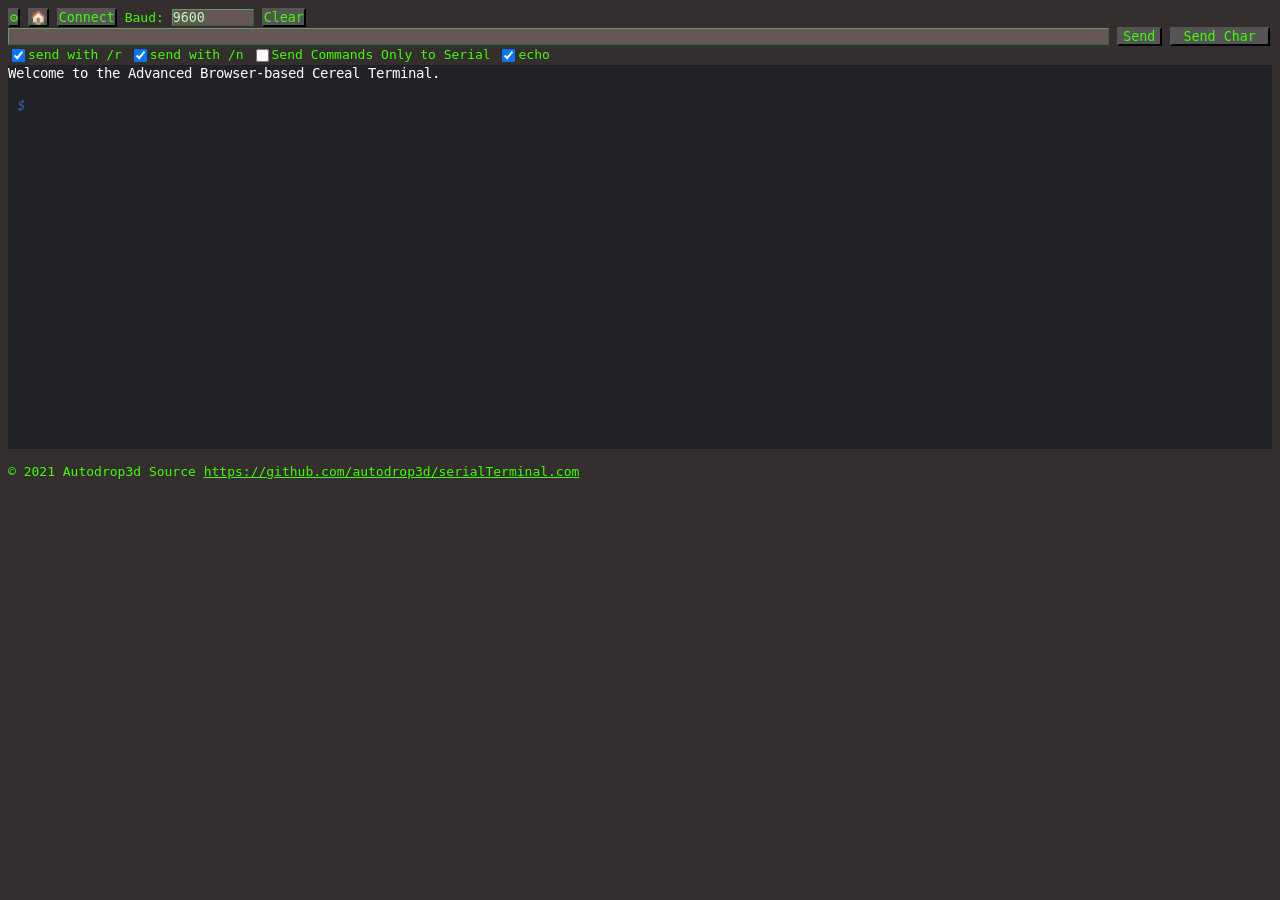
==== advanced_terminal/src/html/index.html @ 2d38317c "Merge pull request #2 from ZanzyTHEbar/advanced-terminal Advanced terminal" ====
<!DOCTYPE HTML>
<html>

<head>
    <link rel="stylesheet" href="../css/xterm.css" />
    <link rel="stylesheet" href="../css/style.css" />
    <script src="../js/lib/xterm.js"></script>
    <meta name="viewport" content="width=device-width, initial-scale=1.0">
    <title>Fastest Serial terminal in your browser for Chrome.</title>
    <meta name="Description" content="Set your baud speed and hit connect.
     A serial terminal that runs with out any plugins in chrome.">
</head>

<body>
    <button class="active" onclick="location.href='../../../settings.html'">&#9881;</button>
    <button class="active" onclick="location.href='../../../index.html'">&#127968;</button>
    <button onclick="connectSerial()">Connect</button>
    Baud:
    <input type="text" id="baud" list="baudList" style="width: 10ch;" onclick="this.value = ''"
        onchange="localStorage.baud = this.value">
    <datalist id="baudList">
        <option value="110">110</option>
        <option value="300">300</option>
        <option value="600">600</option>
        <option value="1200">1200</option>
        <option value="2400">2400</option>
        <option value="4800">4800</option>
        <option value="9600">9600</option>
        <option value="14400">14400</option>
        <option value="19200">19200</option>
        <option value="38400">38400</option>
        <option value="57600">57600</option>
        <option value="115200">115200</option>
        <option value="128000">128000</option>
        <option value="256000">256000</option>
    </datalist>
    <!-- <button onclick="serialResultsDiv.innerHTML = '';">Clear</button> -->
    <button onclick="advancedTerminalClear()">Clear</button>

    <br>
    <input type="text" id="lineToSend" style="width:calc(100% - 165px)">
    <button onclick="sendSerialLine()" style="width:45px">Send</button>
    <button onclick="sendCharacterNumber()" style="width:100px">Send Char</button>
    <br>

    <label for="carriageReturn">
        <input type="checkbox" id="carriageReturn" onclick="localStorage.carriageReturn = this.checked;" checked>send
        with
        /r
    </label>

    <label for="addLine">
        <input type="checkbox" id="addLine" onclick="localStorage.addLine = this.checked;" checked>send with /n
    </label>

    <label for="serialOnlyState">
        <input type="checkbox" id="serialOnlyState" onclick="localStorage.serialOnlyState = this.checked;" unchecked>Send Commands Only to Serial
    </label>

    <label for="echoOn">
        <input type="checkbox" id="echoOn" onclick="localStorage.echoOn = this.checked;" checked>echo
    </label>


    <br>
    <div id="terminal"></div>

    <br> © 2021 Autodrop3d Source <a
        href="https://github.com/autodrop3d/serialTerminal.com">https://github.com/autodrop3d/serialTerminal.com</a>
    <script src="../js/script.js" type="text/javascript"></script>
</body>

</html>
---- advanced_terminal/src/css/xterm.css ----
/**
 * Copyright (c) 2014 The xterm.js authors. All rights reserved.
 * Copyright (c) 2012-2013, Christopher Jeffrey (MIT License)
 * https://github.com/chjj/term.js
 * @license MIT
 *
 * Permission is hereby granted, free of charge, to any person obtaining a copy
 * of this software and associated documentation files (the "Software"), to deal
 * in the Software without restriction, including without limitation the rights
 * to use, copy, modify, merge, publish, distribute, sublicense, and/or sell
 * copies of the Software, and to permit persons to whom the Software is
 * furnished to do so, subject to the following conditions:
 *
 * The above copyright notice and this permission notice shall be included in
 * all copies or substantial portions of the Software.
 *
 * THE SOFTWARE IS PROVIDED "AS IS", WITHOUT WARRANTY OF ANY KIND, EXPRESS OR
 * IMPLIED, INCLUDING BUT NOT LIMITED TO THE WARRANTIES OF MERCHANTABILITY,
 * FITNESS FOR A PARTICULAR PURPOSE AND NONINFRINGEMENT. IN NO EVENT SHALL THE
 * AUTHORS OR COPYRIGHT HOLDERS BE LIABLE FOR ANY CLAIM, DAMAGES OR OTHER
 * LIABILITY, WHETHER IN AN ACTION OF CONTRACT, TORT OR OTHERWISE, ARISING FROM,
 * OUT OF OR IN CONNECTION WITH THE SOFTWARE OR THE USE OR OTHER DEALINGS IN
 * THE SOFTWARE.
 *
 * Originally forked from (with the author's permission):
 *   Fabrice Bellard's javascript vt100 for jslinux:
 *   http://bellard.org/jslinux/
 *   Copyright (c) 2011 Fabrice Bellard
 *   The original design remains. The terminal itself
 *   has been extended to include xterm CSI codes, among
 *   other features.
 */

/**
 *  Default styles for xterm.js
 */

.xterm {
    cursor: text;
    position: relative;
    user-select: none;
    -ms-user-select: none;
    -webkit-user-select: none;
}

.xterm.focus,
.xterm:focus {
    outline: none;
}

.xterm .xterm-helpers {
    position: absolute;
    top: 0;
    /**
     * The z-index of the helpers must be higher than the canvases in order for
     * IMEs to appear on top.
     */
    z-index: 5;
}

.xterm .xterm-helper-textarea {
    padding: 0;
    border: 0;
    margin: 0;
    /* Move textarea out of the screen to the far left, so that the cursor is not visible */
    position: absolute;
    opacity: 0;
    left: -9999em;
    top: 0;
    width: 0;
    height: 0;
    z-index: -5;
    /** Prevent wrapping so the IME appears against the textarea at the correct position */
    white-space: nowrap;
    overflow: hidden;
    resize: none;
}

.xterm .composition-view {
    /* TODO: Composition position got messed up somewhere */
    background: #000;
    color: #FFF;
    display: none;
    position: absolute;
    white-space: nowrap;
    z-index: 1;
}

.xterm .composition-view.active {
    display: block;
}

.xterm .xterm-viewport {
    /* On OS X this is required in order for the scroll bar to appear fully opaque */
    background-color: #000;
    overflow-y: scroll;
    cursor: default;
    position: absolute;
    right: 0;
    left: 0;
    top: 0;
    bottom: 0;
}

.xterm .xterm-screen {
    position: relative;
}

.xterm .xterm-screen canvas {
    position: absolute;
    left: 0;
    top: 0;
}

.xterm .xterm-scroll-area {
    visibility: hidden;
}

.xterm-char-measure-element {
    display: inline-block;
    visibility: hidden;
    position: absolute;
    top: 0;
    left: -9999em;
    line-height: normal;
}

.xterm.enable-mouse-events {
    /* When mouse events are enabled (eg. tmux), revert to the standard pointer cursor */
    cursor: default;
}

.xterm.xterm-cursor-pointer,
.xterm .xterm-cursor-pointer {
    cursor: pointer;
}

.xterm.column-select.focus {
    /* Column selection mode */
    cursor: crosshair;
}

.xterm .xterm-accessibility,
.xterm .xterm-message {
    position: absolute;
    left: 0;
    top: 0;
    bottom: 0;
    right: 0;
    z-index: 10;
    color: transparent;
}

.xterm .live-region {
    position: absolute;
    left: -9999px;
    width: 1px;
    height: 1px;
    overflow: hidden;
}

.xterm-dim {
    opacity: 0.5;
}

.xterm-underline {
    text-decoration: underline;
}

.xterm-strikethrough {
    text-decoration: line-through;
}

.xterm-screen .xterm-decoration-container .xterm-decoration {
	z-index: 6;
	position: absolute;
}

.xterm-decoration-overview-ruler {
    z-index: 7;
    position: absolute;
    top: 0;
    right: 0;
    pointer-events: none;
}

.xterm-decoration-top {
    z-index: 2;
    position: relative;
}
---- advanced_terminal/src/css/style.css ----
* {
  font-family: monospace;
  color: rgb(60, 255, 1);
  padding: 0px;
}

body {
  background-color: #352e2e;
}

button,
datalist {
  background-color: rgb(85, 85, 85);
}

input[type="text"] {
  color: rgb(179, 255, 179);
  background-color: rgb(102, 86, 86);
  border: 1px solid;
  border-color: #696 #363 #363 #696;
}

[type="checkbox"] {
  vertical-align: middle;
}

#serialResults {
  font-family: monospace;
  white-space: pre;
  height: calc(100% - 120px);
  width: calc(100% - 20px);
  border-style: solid;
  overflow: scroll;
  background-color: rgb(88, 92, 92);
  padding: 10px;
  margin: 0px;
}

::-webkit-scrollbar {
  width: 6px;
}

::-webkit-scrollbar-track {
  box-shadow: inset 0 0 5px grey;
  border-radius: 10px;
}

::-webkit-scrollbar-thumb {
  background: #6d7faeb4;
  border-radius: 10px;
}

::-webkit-scrollbar-thumb:hover {
  background: #6d7fae;
}

.settings-pane {
  box-shadow: rgba(0, 0, 0, 0.17) 0px -23px 25px 0px inset,
    rgba(0, 0, 0, 0.15) 0px -36px 30px 0px inset,
    rgba(0, 0, 0, 0.1) 0px -79px 40px 0px inset, rgba(0, 0, 0, 0.06) 0px 2px 1px,
    rgba(0, 0, 0, 0.09) 0px 4px 2px, rgba(0, 0, 0, 0.09) 0px 8px 4px,
    rgba(0, 0, 0, 0.09) 0px 16px 8px, rgba(0, 0, 0, 0.09) 0px 32px 16px;
  transition: 0.3s;
  border-radius: 8px;
  border: 1px solid;
  border-color: #696 #363 #363 #696;
}

.settings-pane:hover {
  box-shadow: rgba(0, 0, 0, 0.56) 0px 22px 70px 4px;
}

.container {
  padding: 2px 16px 16px;
}

.info-note {
  border-left: 6px solid #5053f6;
}

.info-note > p {
  font-weight: bold;
  margin-top: 0px;
  margin-bottom: 0px;
  margin-left: 4px;
  margin-right: 0px;
  padding-top: 0px;
  padding-bottom: 0px;
  padding-left: 10px;
  padding-right: 0px;
}

.info-note > p {
  font-weight: bold;
  margin-top: 0px;
  margin-bottom: 4px;
  margin-right: 0px;
  padding-top: 0px;
  padding-bottom: 10px;
  padding-right: 0px;
}

.info-note-svg {
  fill: #5053f6;
  vertical-align: middle;
}

.info-note-svg > path {
  fill: #5053f6;
}
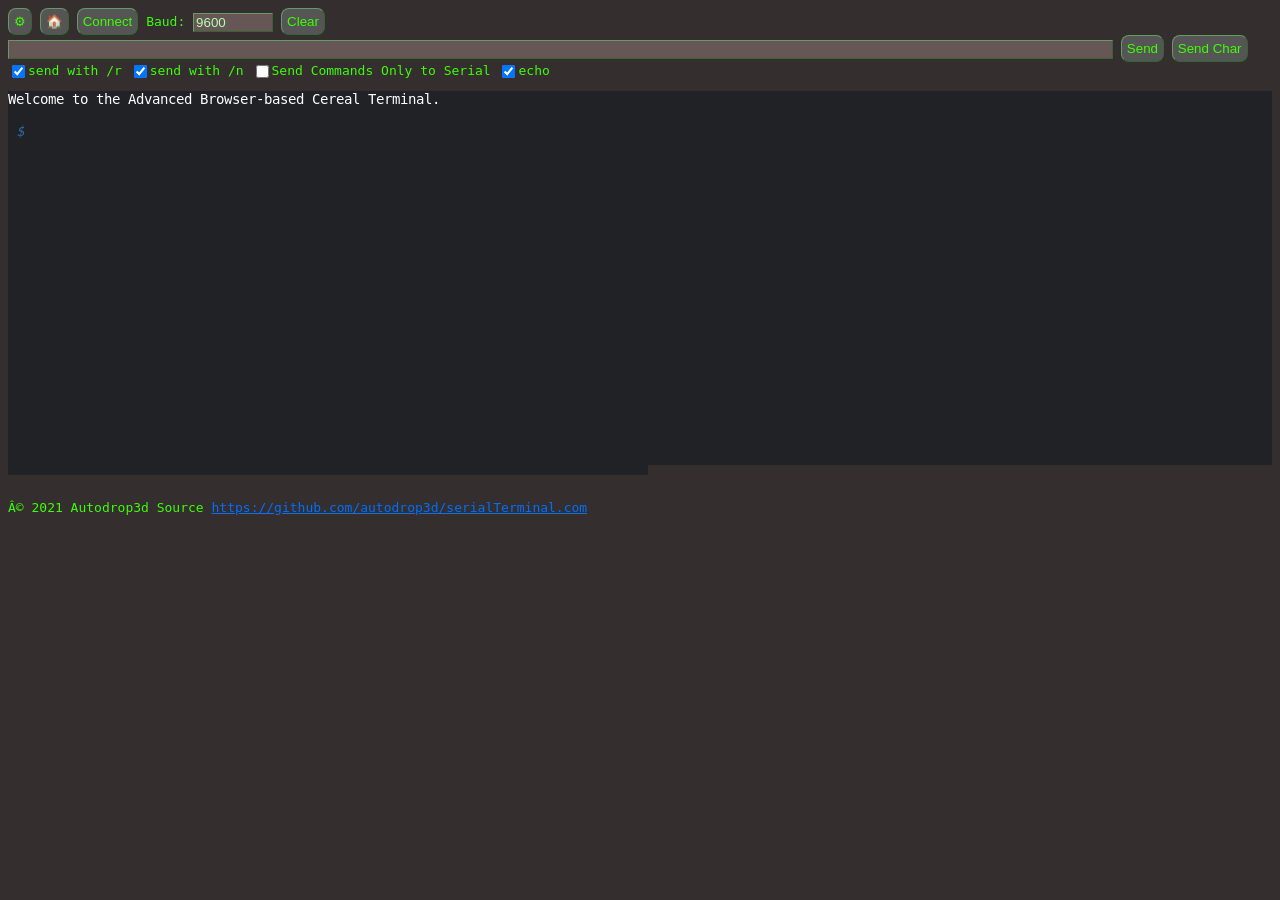
==== commit 9ce3bb7a: "Merge branch 'Autodrop3d:main' into main" ====
--- a/advanced_terminal/src/html/index.html
+++ b/advanced_terminal/src/html/index.html
@@ -5,6 +5,9 @@
     <link rel="stylesheet" href="../css/xterm.css" />
     <link rel="stylesheet" href="../css/style.css" />
     <script src="../js/lib/xterm.js"></script>
+    <script src="https://cdn.jsdelivr.net/npm/bootstrap@5.1.3/dist/js/bootstrap.bundle.min.js"
+        integrity="sha384-ka7Sk0Gln4gmtz2MlQnikT1wXgYsOg+OMhuP+IlRH9sENBO0LRn5q+8nbTov4+1p"
+        crossorigin="anonymous"></script>
     <meta name="viewport" content="width=device-width, initial-scale=1.0">
     <title>Fastest Serial terminal in your browser for Chrome.</title>
     <meta name="Description" content="Set your baud speed and hit connect.
@@ -12,9 +15,9 @@
 </head>
 
 <body>
-    <button class="active" onclick="location.href='../../../settings.html'">&#9881;</button>
-    <button class="active" onclick="location.href='../../../index.html'">&#127968;</button>
-    <button onclick="connectSerial()">Connect</button>
+    <button class="active" style="color: rgb(60, 255, 1);" onclick="location.href='../../../settings.html'">&#9881;</button>
+    <button class="active" style="color: rgb(60, 255, 1);" onclick="location.href='../../../index.html'">&#127968;</button>
+    <button style="color: rgb(60, 255, 1);" onclick="connectSerial()">Connect</button>
     Baud:
     <input type="text" id="baud" list="baudList" style="width: 10ch;" onclick="this.value = ''"
         onchange="localStorage.baud = this.value">
@@ -34,13 +37,13 @@
         <option value="128000">128000</option>
         <option value="256000">256000</option>
     </datalist>
-    <!-- <button onclick="serialResultsDiv.innerHTML = '';">Clear</button> -->
-    <button onclick="advancedTerminalClear()">Clear</button>
+
+    <button style="color: rgb(60, 255, 1);" onclick="advancedTerminalClear()">Clear</button>
 
     <br>
     <input type="text" id="lineToSend" style="width:calc(100% - 165px)">
-    <button onclick="sendSerialLine()" style="width:45px">Send</button>
-    <button onclick="sendCharacterNumber()" style="width:100px">Send Char</button>
+    <button style="color: rgb(60, 255, 1);" onclick="sendSerialLine()" style="width:45px">Send</button>
+    <button style="color: rgb(60, 255, 1);" onclick="sendCharacterNumber()" style="width:100px">Send Char</button>
     <br>
 
     <label for="carriageReturn">
@@ -54,7 +57,8 @@
     </label>
 
     <label for="serialOnlyState">
-        <input type="checkbox" id="serialOnlyState" onclick="localStorage.serialOnlyState = this.checked;" unchecked>Send Commands Only to Serial
+        <input type="checkbox" id="serialOnlyState" onclick="localStorage.serialOnlyState = this.checked;"
+            unchecked>Send Commands Only to Serial
     </label>
 
     <label for="echoOn">
--- a/advanced_terminal/src/css/style.css
+++ b/advanced_terminal/src/css/style.css
@@ -1,11 +1,11 @@
-* {
-  font-family: monospace;
-  color: rgb(60, 255, 1);
-  padding: 0px;
+:root {
+  --form-background-color: #352e2e;
 }
 
 body {
-  background-color: #352e2e;
+  background-color: var(--form-background-color);
+  font-family: monospace;
+  color: rgb(60, 255, 1);
 }
 
 button,
@@ -22,18 +22,6 @@
 
 [type="checkbox"] {
   vertical-align: middle;
-}
-
-#serialResults {
-  font-family: monospace;
-  white-space: pre;
-  height: calc(100% - 120px);
-  width: calc(100% - 20px);
-  border-style: solid;
-  overflow: scroll;
-  background-color: rgb(88, 92, 92);
-  padding: 10px;
-  margin: 0px;
 }
 
 ::-webkit-scrollbar {
@@ -54,16 +42,55 @@
   background: #6d7fae;
 }
 
+body {
+  background-color: #352e2e;
+  font-family: monospace;
+  color: rgb(60, 255, 1);
+  padding: 0px;
+}
+
+button {
+  background-color: rgb(85, 85, 85);
+  border-radius: 8px;
+  border-style: solid;
+  border-color: #696 #363 #363 #696;
+  border-width: 1px;
+  padding: 5px;
+  margin: 0px;
+}
+
+button:hover {
+  background-color: rgb(102, 86, 86);
+}
+
+button:focus {
+  background-color: rgba(102, 86, 86, 0.675);
+}
+
+input[type="text"],
+input[type="number"] {
+  color: rgb(179, 255, 179);
+  background-color: #665656;
+  border: 1px solid;
+  border-color: #696 #363 #363 #696;
+}
+
+[type="checkbox"] {
+  vertical-align: middle;
+}
+
+[type="text"],
+[type="number"] {
+  vertical-align: middle;
+}
+
 .settings-pane {
-  box-shadow: rgba(0, 0, 0, 0.17) 0px -23px 25px 0px inset,
-    rgba(0, 0, 0, 0.15) 0px -36px 30px 0px inset,
-    rgba(0, 0, 0, 0.1) 0px -79px 40px 0px inset, rgba(0, 0, 0, 0.06) 0px 2px 1px,
-    rgba(0, 0, 0, 0.09) 0px 4px 2px, rgba(0, 0, 0, 0.09) 0px 8px 4px,
-    rgba(0, 0, 0, 0.09) 0px 16px 8px, rgba(0, 0, 0, 0.09) 0px 32px 16px;
   transition: 0.3s;
   border-radius: 8px;
   border: 1px solid;
   border-color: #696 #363 #363 #696;
+  background-color: var(--form-background-color);
+  list-style-type: none;
 }
 
 .settings-pane:hover {
@@ -71,7 +98,10 @@
 }
 
 .container {
-  padding: 2px 16px 16px;
+  padding: 16px 16px 16px;
+  background-color: var(--form-background-color);
+  list-style-type: none;
+  border-radius: 8px;
 }
 
 .info-note {
@@ -87,15 +117,7 @@
   padding-top: 0px;
   padding-bottom: 0px;
   padding-left: 10px;
-  padding-right: 0px;
-}
-
-.info-note > p {
-  font-weight: bold;
-  margin-top: 0px;
   margin-bottom: 4px;
-  margin-right: 0px;
-  padding-top: 0px;
   padding-bottom: 10px;
   padding-right: 0px;
 }
@@ -108,3 +130,70 @@
 .info-note-svg > path {
   fill: #5053f6;
 }
+
+div {
+  margin-bottom: 10px;
+}
+
+.checkBoxes label {
+  display: flex;
+  align-items: center;
+  flex-flow: row wrap;
+  padding-right: 15px;
+  padding-left: 9px;
+}
+
+.checkBoxes {
+  display: flex;
+  align-items: center;
+  justify-content: flex-start;
+  flex-flow: row wrap;
+}
+
+.advancedInputs {
+  display: flex;
+  align-items: flex-start;
+  justify-content: flex-start;
+  flex-direction: column;
+}
+
+.advancedInputs > ul {
+  padding: 0px;
+  padding-left: 9px;
+}
+
+.form-row {
+  display: flex;
+  justify-content: flex-end;
+  padding-top: 0.5em;
+}
+
+.form-row > input {
+  flex: 2;
+}
+
+.buttonGroup {
+  display: flex;
+  align-items: flex-start;
+  justify-content: flex-start;
+  flex-flow: row wrap;
+  padding-top: 0.5em;
+  padding-left: 9px;
+  padding-bottom: 10px;
+}
+
+#serialResults {
+  font-family: monospace;
+  white-space: pre;
+  height: calc(100% - 120px);
+  width: calc(100% - 20px);
+  border-style: solid;
+  overflow: scroll;
+  background-color: rgb(88, 92, 92);
+  padding: 10px;
+  margin: 0px;
+}
+
+a {
+  color: rgb(1, 111, 255);
+}
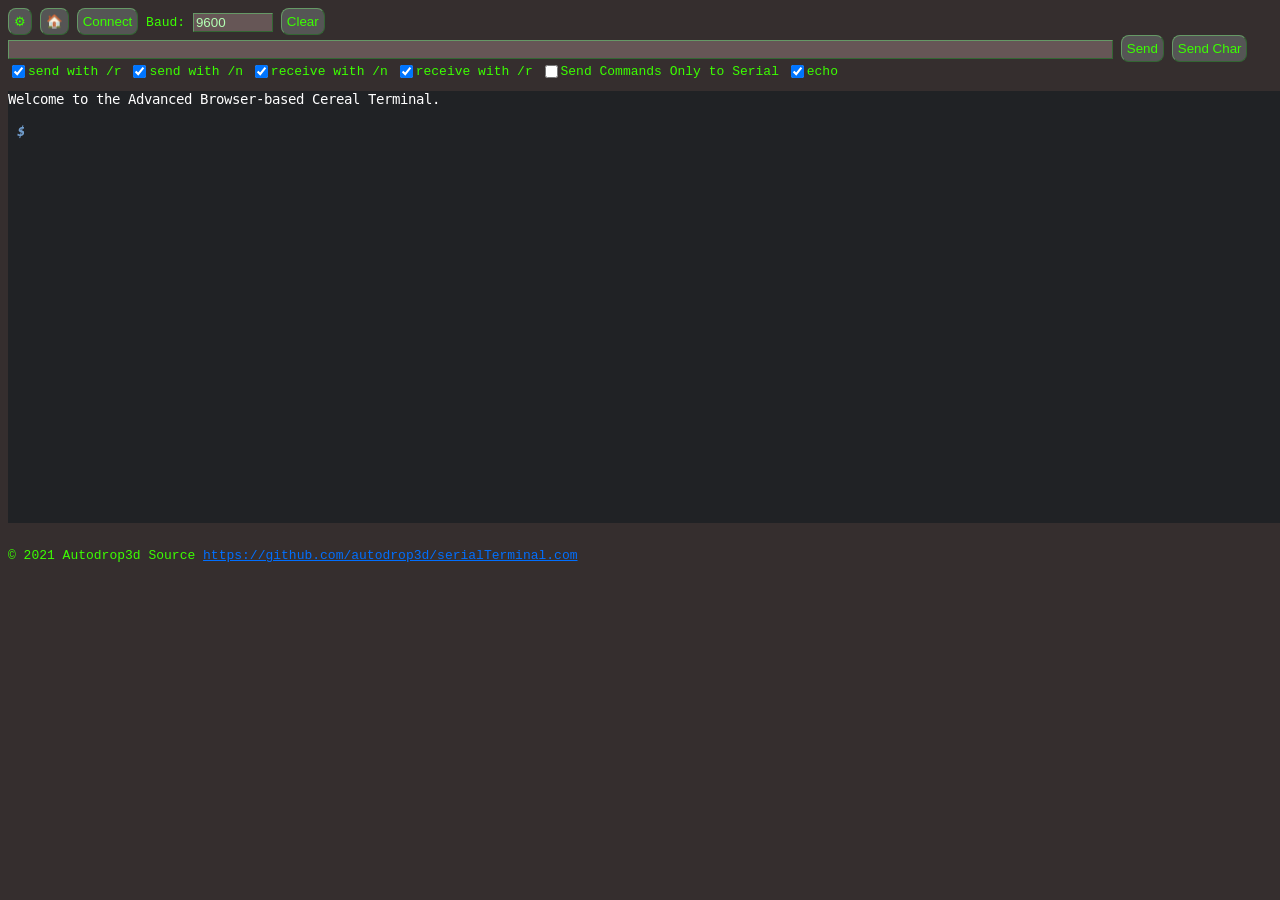
==== commit 15418efb: "update - Fix listenToPort() bug not rendering to console - Begin adding Serial Plotter Source Code(w" ====
--- a/advanced_terminal/src/html/index.html
+++ b/advanced_terminal/src/html/index.html
@@ -5,9 +5,6 @@
     <link rel="stylesheet" href="../css/xterm.css" />
     <link rel="stylesheet" href="../css/style.css" />
     <script src="../js/lib/xterm.js"></script>
-    <script src="https://cdn.jsdelivr.net/npm/bootstrap@5.1.3/dist/js/bootstrap.bundle.min.js"
-        integrity="sha384-ka7Sk0Gln4gmtz2MlQnikT1wXgYsOg+OMhuP+IlRH9sENBO0LRn5q+8nbTov4+1p"
-        crossorigin="anonymous"></script>
     <meta name="viewport" content="width=device-width, initial-scale=1.0">
     <title>Fastest Serial terminal in your browser for Chrome.</title>
     <meta name="Description" content="Set your baud speed and hit connect.
@@ -15,8 +12,10 @@
 </head>
 
 <body>
-    <button class="active" style="color: rgb(60, 255, 1);" onclick="location.href='../../../settings.html'">&#9881;</button>
-    <button class="active" style="color: rgb(60, 255, 1);" onclick="location.href='../../../index.html'">&#127968;</button>
+    <button class="active" style="color: rgb(60, 255, 1);"
+        onclick="location.href='../../../settings.html'">&#9881;</button>
+    <button class="active" style="color: rgb(60, 255, 1);"
+        onclick="location.href='../../../index.html'">&#127968;</button>
     <button style="color: rgb(60, 255, 1);" onclick="connectSerial()">Connect</button>
     Baud:
     <input type="text" id="baud" list="baudList" style="width: 10ch;" onclick="this.value = ''"
@@ -56,6 +55,18 @@
         <input type="checkbox" id="addLine" onclick="localStorage.addLine = this.checked;" checked>send with /n
     </label>
 
+    <label for="addLineInBound">
+        <input type="checkbox" id="addLineInBound" onclick="localStorage.addLineInBound = this.checked;" checked>receive
+        with /n
+    </label>
+
+    <label for="carriageReturnInBound">
+        <input type="checkbox" id="carriageReturnInBound" onclick="localStorage.carriageReturnInBound = this.checked;"
+            checked>receive
+        with
+        /r
+    </label>
+
     <label for="serialOnlyState">
         <input type="checkbox" id="serialOnlyState" onclick="localStorage.serialOnlyState = this.checked;"
             unchecked>Send Commands Only to Serial
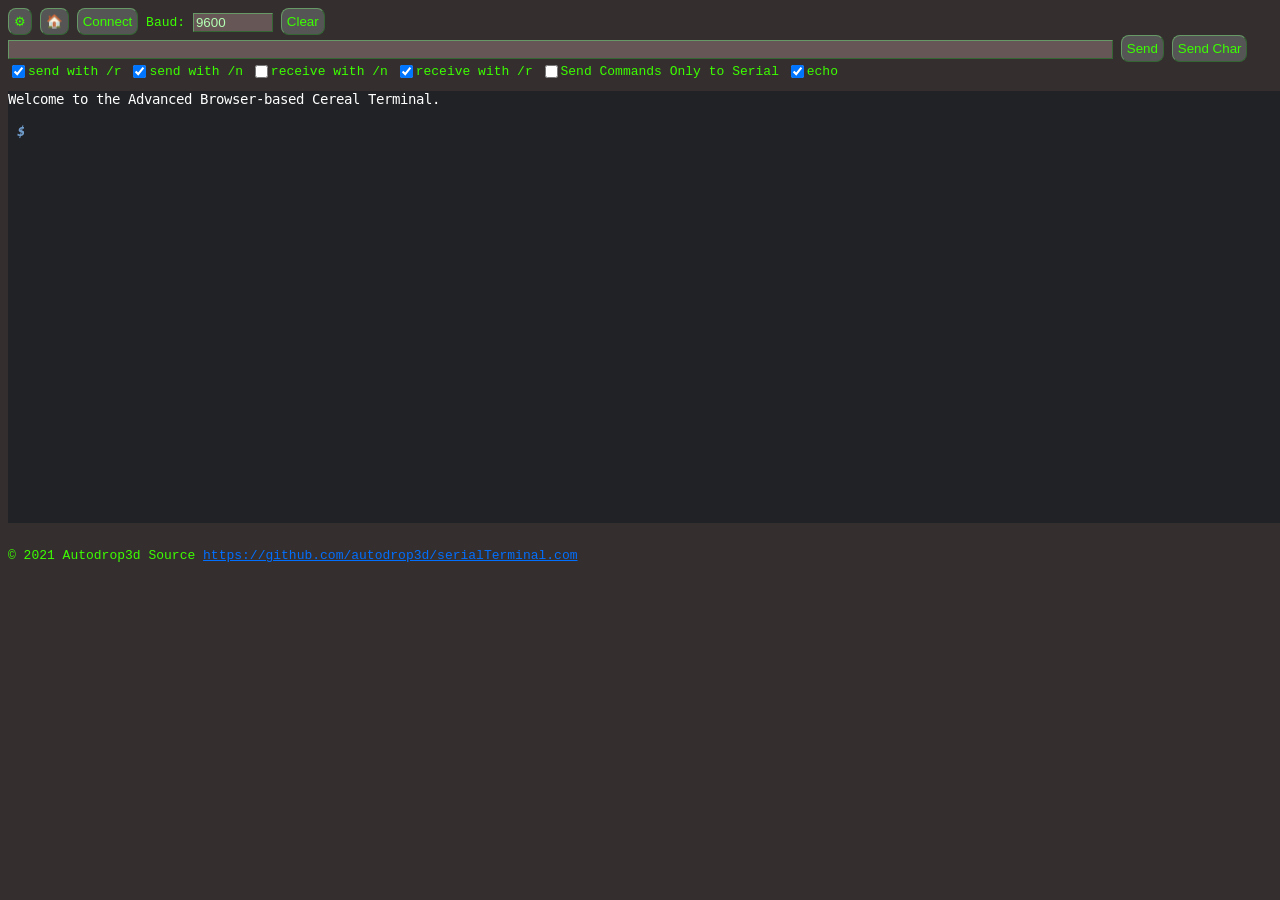
==== commit ce1af05d: "LOCAL BODGE - revert for your uses" ====
--- a/advanced_terminal/src/html/index.html
+++ b/advanced_terminal/src/html/index.html
@@ -85,4 +85,3 @@
     <script src="../js/script.js" type="text/javascript"></script>
 </body>
 
-</html>
--- a/advanced_terminal/src/css/style.css
+++ b/advanced_terminal/src/css/style.css
@@ -25,7 +25,7 @@
 }
 
 ::-webkit-scrollbar {
-  width: 6px;
+  width: 26px;
 }
 
 ::-webkit-scrollbar-track {
@@ -182,18 +182,6 @@
   padding-bottom: 10px;
 }
 
-#serialResults {
-  font-family: monospace;
-  white-space: pre;
-  height: calc(100% - 120px);
-  width: calc(100% - 20px);
-  border-style: solid;
-  overflow: scroll;
-  background-color: rgb(88, 92, 92);
-  padding: 10px;
-  margin: 0px;
-}
-
 a {
   color: rgb(1, 111, 255);
 }
